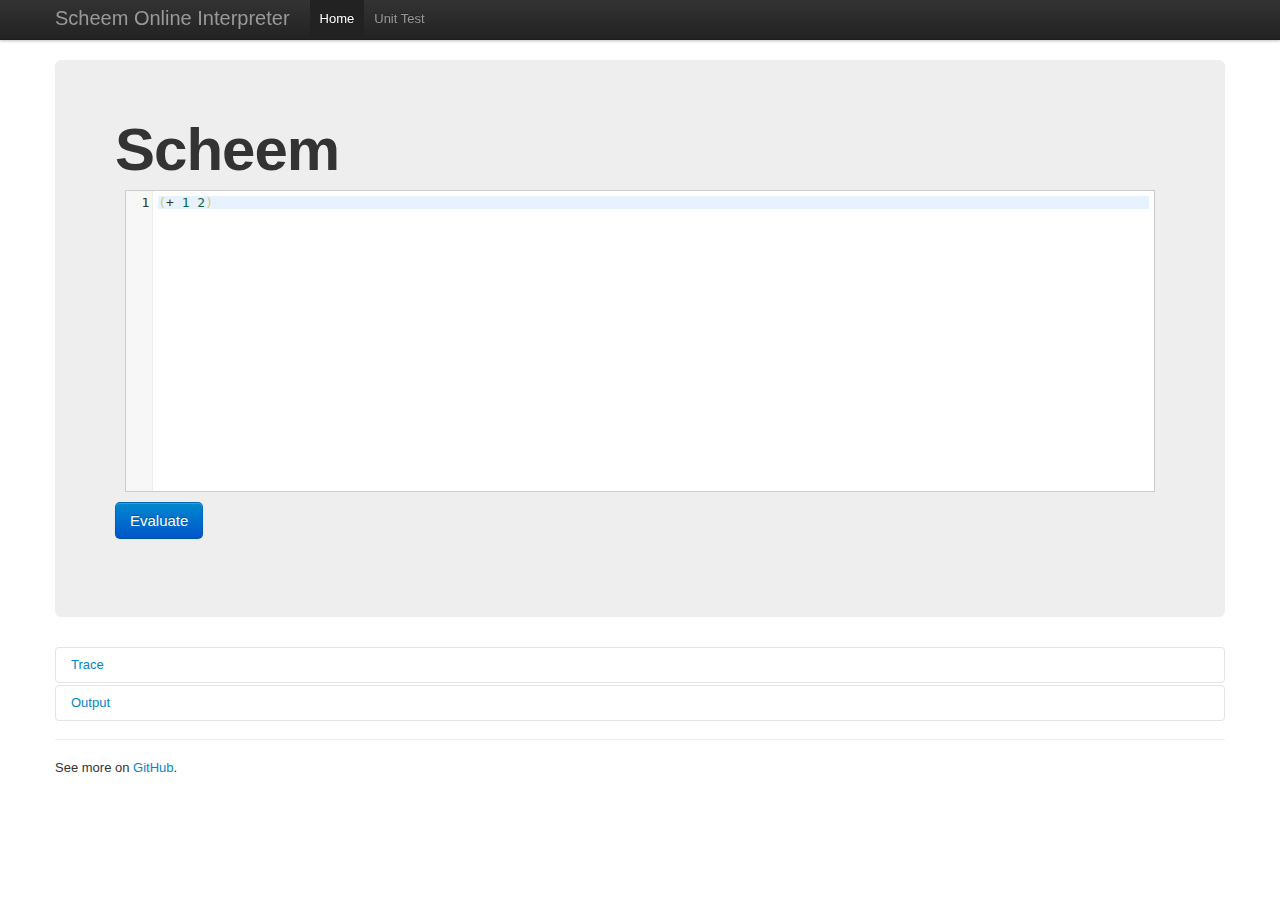
==== PL101/scheem/index.html @ 131b2db8 "Pages for homework 4 in PL101" ====
<!DOCTYPE html>
<html lang="en">
<head>
    <meta charset="utf-8">
    <title>Scheem Online Interpreter</title>
    <meta name="viewport" content="width=device-width, initial-scale=1.0">

    <link href="data/css/bootstrap.min.css" rel="stylesheet">
    <style>
        body {
            padding-top: 60px;
            padding-bottom: 40px;
        }
        .CodeMirror {
            border: 1px solid #ccc;
            background: #fff;
            margin: 10px;
        }
        .activeline {
            background: #e8f2ff !important;
        }
    </style>
    <link href="data/css/bootstrap-responsive.min.css" rel="stylesheet">
    <link href="data/css/codemirror.css" rel="stylesheet">

    <!--[if lt IE 9]>
    <script src="http://html5shim.googlecode.com/svn/trunk/html5.js"></script>
    <![endif]-->
</head>
<body>
    <div class="navbar navbar-fixed-top">
        <div class="navbar-inner">
            <div class="container">
                <a class ="btn btn-navbar" data-toggle="collapse" data-target=".nav-collapse">
                    <span class="icon-bar"></span>
                    <span class="icon-bar"></span>
                    <span class="icon-bar"></span>
                </a>
                <a class="brand" href="#">Scheem Online Interpreter</a>
                <div class="nav-collapse">
                    <ul class="nav">
                        <li class="active"><a href="#">Home</a></li>
                        <li><a href="scheem_test.html">Unit Test</a></li>
                    </ul>
                </div>
            </div>
        </div>
    </div>

    <div class="container">
        <div class="hero-unit">
            <h1>Scheem</h1>
            <form id="editor-form">
                <textarea id="editor">(+ 1 2)</textarea>

                <p><button id="evaluate-button" data-action="evaluate" class="btn btn-primary btn-large">Evaluate</button></p>
            </form>
        </div>

        <div class="alert alert-error" id="error_box">
            <h4 class="alert-heading" id="error_type">Parse error!</h4>
            <span id="error_message">Some error</span>
        </div>

        <div class="accordion">
            <div class="accordion-group" id="trace_acc">
                <div class="accordion-heading">
                    <a class="accordion-toggle" data-toggle="collapse" data-parent="#trace_acc" href="#trace">
                        Trace
                    </a>
                </div>
                <div id="trace" class="accordion-body collapse">
                    <div class="accordion-inner">
                        Evaluate code first!
                    </div>
                </div>
            </div>
            <div class="accordion-group" id="out_acc">
                <div class="accordion-heading">
                    <a class="accordion-toggle" data-toggle="collapse" data-parent="#out_acc" href="#output">
                        Output
                    </a>
                </div>
                <div id="output" class="accordion-body collapse">
                    <div class="accordion-inner">
                        Evaluate code first!
                    </div>
                </div>
            </div>
        </div>

        <hr>

        <footer>
            <p>See more on <a href="https://github.com/QWRp/PL101">GitHub</a>.</p>
        </footer>
    </div>

    <script src="data/js/jquery-1.7.2.min.js"></script>
    <script src="data/js/bootstrap.min.js"></script>
    <script src="data/js/codemirror.js"></script>
    <script src="data/js/util/runmode.js"></script>
    <script src="data/js/scheme.js"></script>
    <script src="data/js/scheem.js"></script>
    <script src="https://raw.github.com/QWRp/PL101/master/scheem/interpreter.js"></script>

    <script>
        $("#error_box").hide();

        var editor = CodeMirror.fromTextArea(document.getElementById("editor"), {
            theme: 'default',
            lineNumbers: true,
            mode: 'scheme',
            onCursorActivity: function () {
                editor.setLineClass(hlLine, null, null);
                hlLine = editor.setLineClass(editor.getCursor().line, null, "activeline");
            }
        });

        var hlLine = editor.setLineClass(0, "activeline");

        editor.focus();

        $('#editor-form').submit(function (event) {
            event.preventDefault();
            var input = $('#editor').val();
            try {
                var result = scheem.evalString(input);

                $('#error_box').hide();
                var out = $('#output');
                $('div', out).html('Result : ' + JSON.stringify(result));
                out.collapse('show');

                $('#trace div').html('Result : ' + JSON.stringify(result));
            } catch (e) {
                console.log(e);

                $('#error_message').html(e.msg);
                $('#error_type').html(e.type);
                $('#error_box').show();

                $('#output div').html('Fix errors and try again!');
                $('#trace div').html('Fix errors and try again!');
            }
        });
    </script>
</body>
</html>
---- PL101/scheem/data/css/codemirror.css ----
.CodeMirror {
  line-height: 1em;
  font-family: monospace;
}

.CodeMirror-scroll {
  overflow: auto;
  height: 300px;
  /* This is needed to prevent an IE[67] bug where the scrolled content
     is visible outside of the scrolling box. */
  position: relative;
  outline: none;
}

.CodeMirror-gutter {
  position: absolute; left: 0; top: 0;
  z-index: 10;
  background-color: #f7f7f7;
  border-right: 1px solid #eee;
  min-width: 2em;
  height: 100%;
}
.CodeMirror-gutter-text {
  color: #aaa;
  text-align: right;
  padding: .4em .2em .4em .4em;
  white-space: pre !important;
}
.CodeMirror-lines {
  padding: .4em;
  white-space: pre;
}

.CodeMirror pre {
  -moz-border-radius: 0;
  -webkit-border-radius: 0;
  -o-border-radius: 0;
  border-radius: 0;
  border-width: 0; margin: 0; padding: 0; background: transparent;
  font-family: inherit;
  font-size: inherit;
  padding: 0; margin: 0;
  white-space: pre;
  word-wrap: normal;
  line-height: inherit;
}

.CodeMirror-wrap pre {
  word-wrap: break-word;
  white-space: pre-wrap;
  word-break: normal;
}
.CodeMirror-wrap .CodeMirror-scroll {
  overflow-x: hidden;
}

.CodeMirror textarea {
  outline: none !important;
}

.CodeMirror pre.CodeMirror-cursor {
  z-index: 10;
  position: absolute;
  visibility: hidden;
  border-left: 1px solid black;
  border-right:none;
  width:0;
}
.CodeMirror pre.CodeMirror-cursor.CodeMirror-overwrite {}
.CodeMirror-focused pre.CodeMirror-cursor {
  visibility: visible;
}

div.CodeMirror-selected { background: #d9d9d9; }
.CodeMirror-focused div.CodeMirror-selected { background: #d7d4f0; }

.CodeMirror-searching {
  background: #ffa;
  background: rgba(255, 255, 0, .4);
}

/* Default theme */

.cm-s-default span.cm-keyword {color: #708;}
.cm-s-default span.cm-atom {color: #219;}
.cm-s-default span.cm-number {color: #164;}
.cm-s-default span.cm-def {color: #00f;}
.cm-s-default span.cm-variable {color: black;}
.cm-s-default span.cm-variable-2 {color: #05a;}
.cm-s-default span.cm-variable-3 {color: #085;}
.cm-s-default span.cm-property {color: black;}
.cm-s-default span.cm-operator {color: black;}
.cm-s-default span.cm-comment {color: #a50;}
.cm-s-default span.cm-string {color: #a11;}
.cm-s-default span.cm-string-2 {color: #f50;}
.cm-s-default span.cm-meta {color: #555;}
.cm-s-default span.cm-error {color: #f00;}
.cm-s-default span.cm-qualifier {color: #555;}
.cm-s-default span.cm-builtin {color: #30a;}
.cm-s-default span.cm-bracket {color: #cc7;}
.cm-s-default span.cm-tag {color: #170;}
.cm-s-default span.cm-attribute {color: #00c;}
.cm-s-default span.cm-header {color: #a0a;}
.cm-s-default span.cm-quote {color: #090;}
.cm-s-default span.cm-hr {color: #999;}
.cm-s-default span.cm-link {color: #00c;}

span.cm-header, span.cm-strong {font-weight: bold;}
span.cm-em {font-style: italic;}
span.cm-emstrong {font-style: italic; font-weight: bold;}
span.cm-link {text-decoration: underline;}

div.CodeMirror span.CodeMirror-matchingbracket {color: #0f0;}
div.CodeMirror span.CodeMirror-nonmatchingbracket {color: #f22;}
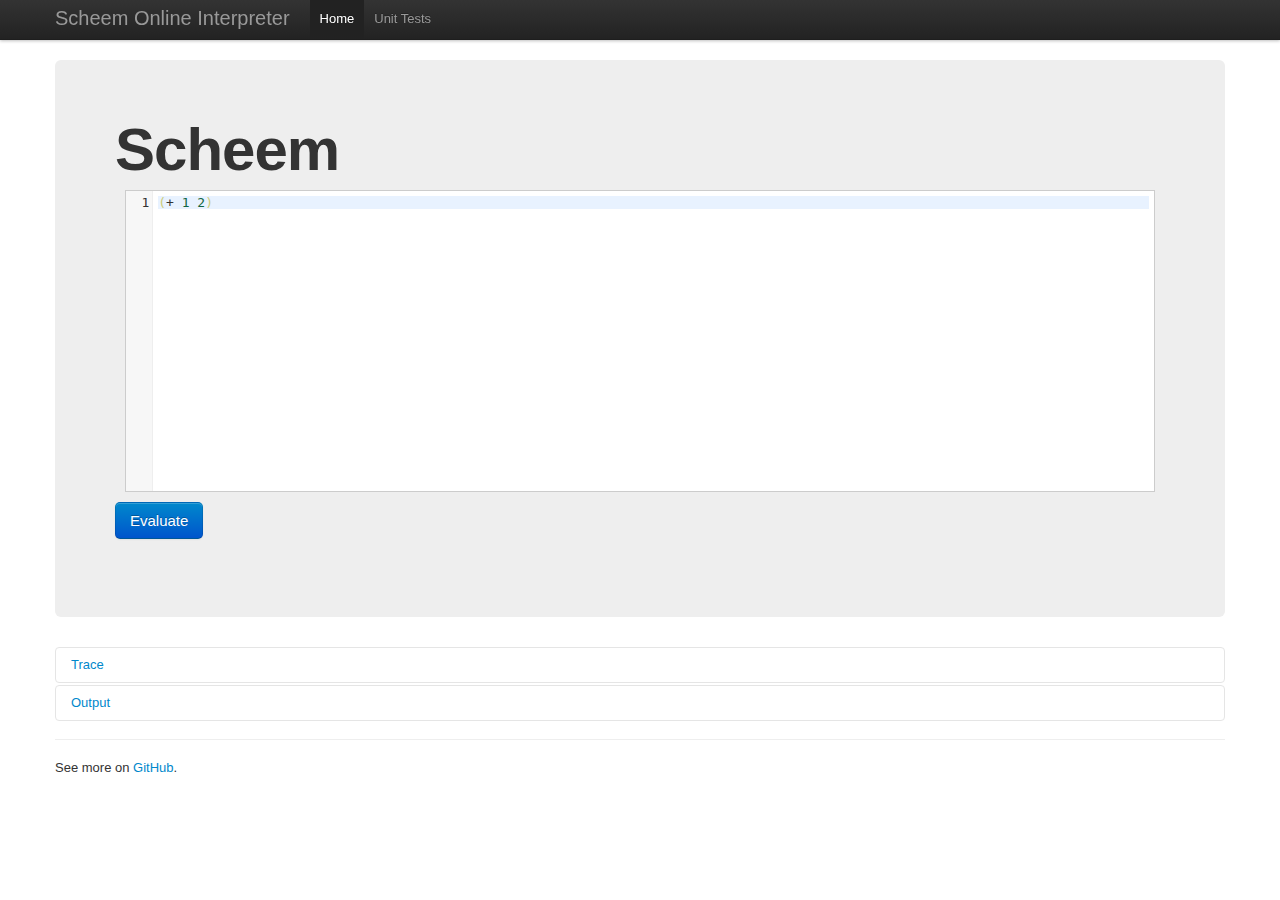
==== commit ac966ef0: "Fixed links" ====
--- a/PL101/scheem/index.html
+++ b/PL101/scheem/index.html
@@ -2,7 +2,7 @@
 <html lang="en">
 <head>
     <meta charset="utf-8">
-    <title>Scheem Online Interpreter</title>
+    <title>Scheem Interpreter by QWRp</title>
     <meta name="viewport" content="width=device-width, initial-scale=1.0">
 
     <link href="data/css/bootstrap.min.css" rel="stylesheet">
@@ -40,7 +40,7 @@
                 <div class="nav-collapse">
                     <ul class="nav">
                         <li class="active"><a href="#">Home</a></li>
-                        <li><a href="scheem_test.html">Unit Test</a></li>
+                        <li><a href="/test/">Unit Tests</a></li>
                     </ul>
                 </div>
             </div>
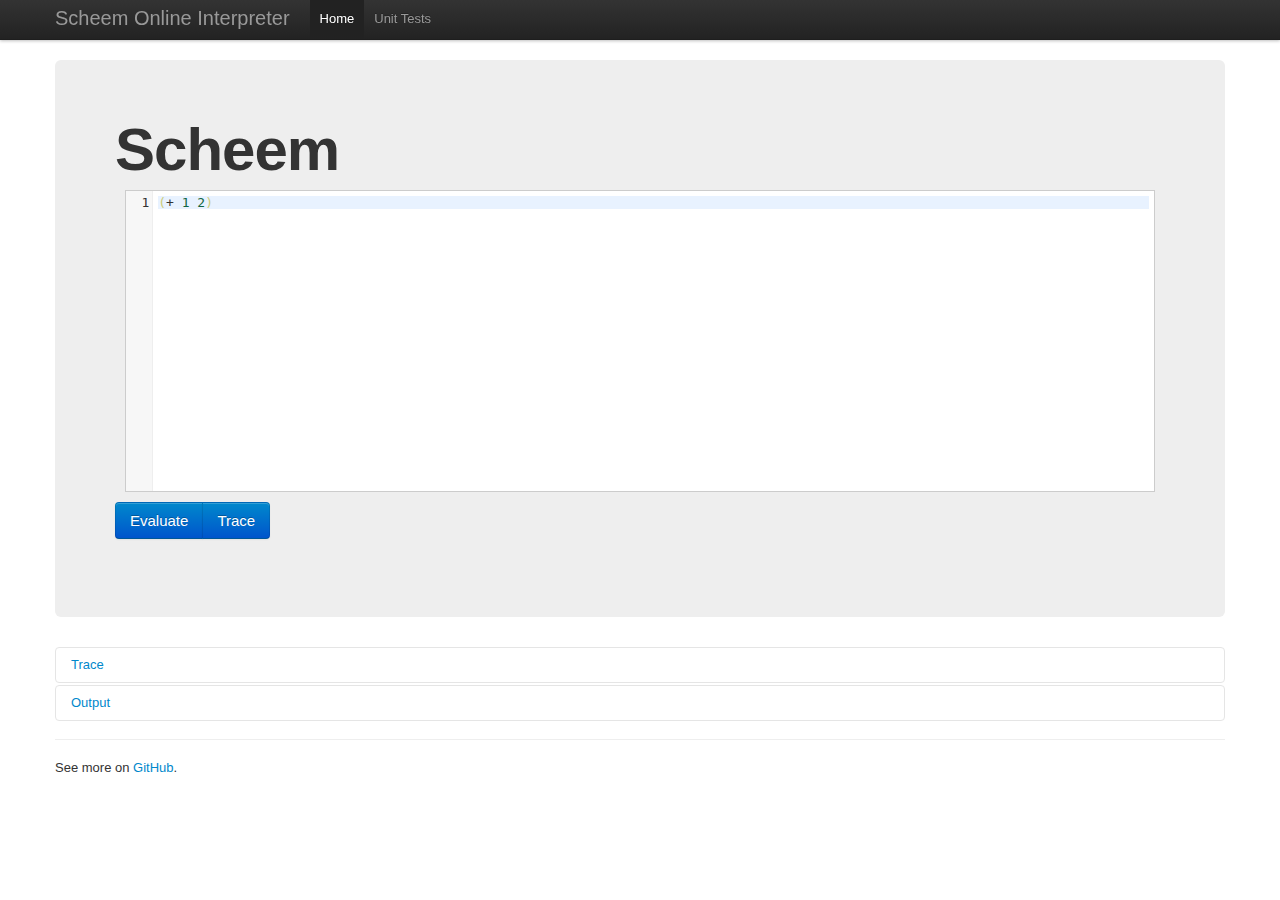
==== commit c022cedf: "Working trace for online interpreter." ====
--- a/PL101/scheem/index.html
+++ b/PL101/scheem/index.html
@@ -22,6 +22,7 @@
     </style>
     <link href="data/css/bootstrap-responsive.min.css" rel="stylesheet">
     <link href="data/css/codemirror.css" rel="stylesheet">
+    <link href="data/css/scheem.css" rel="stylesheet">
 
     <!--[if lt IE 9]>
     <script src="http://html5shim.googlecode.com/svn/trunk/html5.js"></script>
@@ -40,7 +41,7 @@
                 <div class="nav-collapse">
                     <ul class="nav">
                         <li class="active"><a href="#">Home</a></li>
-                        <li><a href="/test/">Unit Tests</a></li>
+                        <li><a href="test/">Unit Tests</a></li>
                     </ul>
                 </div>
             </div>
@@ -53,7 +54,10 @@
             <form id="editor-form">
                 <textarea id="editor">(+ 1 2)</textarea>
 
-                <p><button id="evaluate-button" data-action="evaluate" class="btn btn-primary btn-large">Evaluate</button></p>
+                <div class="btn-group">
+                    <button id="evaluate-button" data-action="evaluate" class="btn btn-primary btn-large">Evaluate</button>
+                    <button id="trace-button" data-action="trace" class="btn btn-primary btn-large">Trace</button>
+                </div>
             </form>
         </div>
 
@@ -71,7 +75,7 @@
                 </div>
                 <div id="trace" class="accordion-body collapse">
                     <div class="accordion-inner">
-                        Evaluate code first!
+                        Trace code first!
                     </div>
                 </div>
             </div>
@@ -99,10 +103,10 @@
     <script src="data/js/jquery-1.7.2.min.js"></script>
     <script src="data/js/bootstrap.min.js"></script>
     <script src="data/js/codemirror.js"></script>
-    <script src="data/js/util/runmode.js"></script>
     <script src="data/js/scheme.js"></script>
     <script src="data/js/scheem.js"></script>
-    <script src="https://raw.github.com/QWRp/PL101/master/scheem/interpreter.js"></script>
+    <script src="data/js/tracetohtml.js"></script>
+    <script src="../../../PL101/scheem/interpreter.js"></script>
 
     <script>
         $("#error_box").hide();
@@ -121,18 +125,28 @@
 
         editor.focus();
 
-        $('#editor-form').submit(function (event) {
+        function evaluateScheem(event) {
             event.preventDefault();
-            var input = $('#editor').val();
+
+            var input = editor.getValue();
             try {
-                var result = scheem.evalString(input);
+                var trace = $(this).data('action') === 'trace';
+                var result = scheem.evalString(input, trace);
 
                 $('#error_box').hide();
                 var out = $('#output');
-                $('div', out).html('Result : ' + JSON.stringify(result));
+                $('div', out).html('Result : ' + JSON.stringify((trace) ? result.value : result));
                 out.collapse('show');
 
-                $('#trace div').html('Result : ' + JSON.stringify(result));
+                if(trace) {
+                    var tr = $('#trace');
+                    $('div', tr).html('Result : ' + traceToHTML(result));
+                    tr.collapse('show');
+
+                    $('.scheem-popover', tr).popover();
+                } else {
+                    $('#trace div').html("Click 'Trace' to see code trace.");
+                }
             } catch (e) {
                 console.log(e);
 
@@ -143,7 +157,10 @@
                 $('#output div').html('Fix errors and try again!');
                 $('#trace div').html('Fix errors and try again!');
             }
-        });
+        }
+
+        $('#evaluate-button').bind('click', evaluateScheem);
+        $('#trace-button').bind('click', evaluateScheem);
     </script>
 </body>
 </html>--- a/PL101/scheem/data/css/scheem.css
+++ b/PL101/scheem/data/css/scheem.css
@@ -0,0 +1,15 @@
+.scheem-expr {
+    color: #006400;
+}
+.scheem-number {
+    color: #00008b;
+}
+.scheem-boolean {
+    color: #008b8b;
+}
+.scheem-variable {
+    color: #8b008b;
+}
+.scheem-popover {
+    border: 1px dotted #87ceeb;
+}